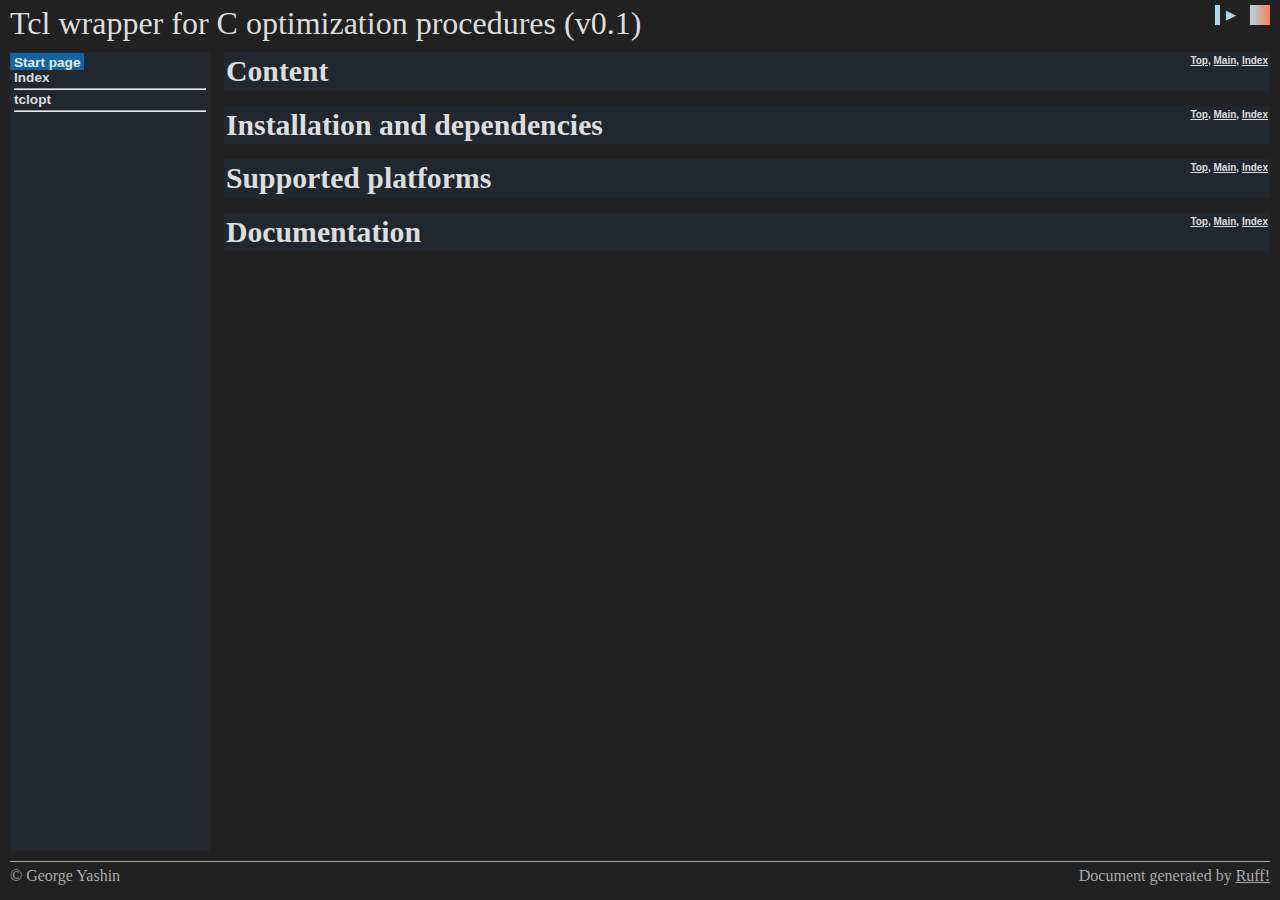
==== docs/index.html @ a0aec034 "codea refinement and docs update" ====
<!DOCTYPE html><html><head><meta charset="utf-8"/>
<title>Tcl wrapper for C optimization procedures</title>
<link rel='stylesheet' type='text/css' href='assets/ruff-min.css' />
<script type='text/javascript' src='assets/ruff-min.js'></script>
</head>
<body>
<div class='ruff-layout'>
<header class='ruff-layout-header ruff-hd'>
<a style='text-decoration:none;' href='index.html'>Tcl wrapper for C optimization procedures (v0.1)</a>


            <div id="ruffButtonBar">
            <button id="ruffNavMove" onclick="ruffMoveNavPane()"></button>
            <button id="ruffToggleTheme" onclick="ruffNextTheme()"></button>
            </div>
        </header><main class='ruff-layout-main ruff-bd'><h1 class='ruff'><a name='Content'></a>Content<span class='ruff-uplink'><a href='#top'>Top</a>, <a href='index.html'>Main</a>, <a href='index-docindex.html#'>Index</a></span></h1>
<div style='clear:both;'></div>
<h1 class='ruff'><a name='Installation and dependencies'></a>Installation and dependencies<span class='ruff-uplink'><a href='#top'>Top</a>, <a href='index.html'>Main</a>, <a href='index-docindex.html#'>Index</a></span></h1>
<div style='clear:both;'></div>
<h1 class='ruff'><a name='Supported platforms'></a>Supported platforms<span class='ruff-uplink'><a href='#top'>Top</a>, <a href='index.html'>Main</a>, <a href='index-docindex.html#'>Index</a></span></h1>
<div style='clear:both;'></div>
<h1 class='ruff'><a name='Documentation'></a>Documentation<span class='ruff-uplink'><a href='#top'>Top</a>, <a href='index.html'>Main</a>, <a href='index-docindex.html#'>Index</a></span></h1>
<div style='clear:both;'></div>
</main><nav class='ruff-nav'><ul ><li class='ruff-toc1'><a class='ruff-highlight' style='padding-top:2px;' href='index.html'>Start page</a></li>
<li class='ruff-toc1'><a href='index-docindex.html' accesskey='i'>Index</a></li>
<hr>
<li class='ruff-toc1'><a href='index-tclopt.html'>tclopt</a></li>
<hr></ul></nav><footer class='ruff-layout-footer ruff-ft'><div style='float: right;'>Document generated by <a href='https://ruff.magicsplat.com'>Ruff!</a></div><div>&copy; George Yashin</div></footer>
</div></body></html>
---- docs/assets/ruff-min.css ----
:root{--ruff-grid-template-rows:min-content 1fr;--ruff-grid-template-columns:minmax(200px, min-content) 1fr;--ruff-grid-template-areas:"toparea toparea" "navarea mainarea" "botarea botarea";--ruff-tip-z-index:10;--ruff-nav-toc-offset:0em;padding-left:calc(100vw - 100%);--ruff-theme-gradient:linear-gradient(90deg, lightblue, coral, lightgreen)}.ruff-theme-light{--ruff-color:#444;--ruff-background-color:whitesmoke;--ruff-minor-color:#888;--ruff-layout-background-color:#fefefe;--ruff-hd-color:#666;--ruff-hd-background-color:inherit;--ruff-hd-font:large bold;--ruff-nav-background-color:#FFF5EA;--ruff-nav-color:#666;--ruff-nav-tip-color:var(--ruff-nav-background-color);--ruff-nav-highlight-color:var(--ruff-nav-background-color);--ruff-nav-highlight-color:var(--ruff-background-color);--ruff-nav-highlight-background-color:coral;--ruff-bd-background-color:var(--ruff-layout-background-color);--ruff-bd-minor-color:var(--ruff-minor-color);--ruff-bd-table-border:#808080;--ruff-bd-code-color:var(--ruff-bd-color);--ruff-bd-code-background-color:whitesmoke;--ruff-bd-h-background-color:inherit;--ruff-bd-h-color:#968C83;--ruff-bd-h1-color:#666;--ruff-bd-h1-background-color:var(--ruff-nav-background-color);--ruff-bd-a-color:blue;--ruff-bd-sourcelink-color:var(--ruff-bd-a-color);--ruff-bd-sourcelink-background-color:var(--ruff-bd-background-color);--ruff-bd-synopsis-border:none;--ruff-bd-tip-color:inherit;--ruff-bd-tip-background-color:var(--ruff-nav-background-color);--ruff-ft-color:var(--ruff-bd-minor-color);--ruff-ft-minor-color:var(--ruff-ft-color);--ruff-ft-background-color:var(--ruff-bd-background-color)}.ruff-theme-clouds,.ruff-theme-dark,.ruff-theme-light,.ruff-theme-solar{--ruff-nav-tip-background-color:var(--ruff-nav-color);--ruff-bd-color:var(--ruff-color)}.ruff-theme-clouds{--ruff-color:#111;--ruff-background-color:whitesmoke;--ruff-minor-color:#888;--ruff-layout-background-color:azure;--ruff-hd-color:#666;--ruff-hd-background-color:inherit;--ruff-hd-font:large bold;--ruff-nav-background-color:lightblue;--ruff-nav-color:#212121;--ruff-nav-tip-color:var(--ruff-nav-background-color);--ruff-nav-highlight-color:var(--ruff-nav-background-color);--ruff-nav-highlight-color:var(--ruff-background-color);--ruff-nav-highlight-background-color:#14a7ff;--ruff-bd-background-color:var(--ruff-layout-background-color);--ruff-bd-minor-color:var(--ruff-minor-color);--ruff-bd-table-border:#808080;--ruff-bd-code-color:var(--ruff-bd-color);--ruff-bd-code-background-color:#cfebf7;--ruff-bd-code-background-color:#cffcff;--ruff-bd-h-background-color:inherit;--ruff-bd-h-color:#968C83;--ruff-bd-h1-color:#666;--ruff-bd-h1-background-color:var(--ruff-nav-background-color);--ruff-bd-a-color:blue;--ruff-bd-sourcelink-color:var(--ruff-bd-a-color);--ruff-bd-sourcelink-background-color:var(--ruff-bd-background-color);--ruff-bd-synopsis-border:none;--ruff-bd-tip-color:inherit;--ruff-bd-tip-background-color:var(--ruff-nav-background-color);--ruff-ft-color:var(--ruff-bd-minor-color);--ruff-ft-minor-color:var(--ruff-ft-color);--ruff-ft-background-color:var(--ruff-bd-background-color)}.ruff-theme-dark,.ruff-theme-solar{--ruff-minor-color:#aaa;--ruff-nav-color:var(--ruff-color);--ruff-bd-code-color:inherit}.ruff-theme-dark{--ruff-color:#ddd;--ruff-background-color:#27242c;--ruff-layout-background-color:#212121;--ruff-hd-color:inherit;--ruff-hd-background-color:inherit;--ruff-hd-font:large bold;--ruff-nav-background-color:#22272e;--ruff-nav-tip-color:var(--ruff-nav-background-color);--ruff-nav-highlight-color:#e6eff5;--ruff-nav-highlight-background-color:#1164a3;--ruff-bd-background-color:var(--ruff-layout-background-color);--ruff-bd-minor-color:var(--ruff-minor-color);--ruff-bd-table-border:#808080;--ruff-bd-code-background-color:var(--ruff-nav-background-color);--ruff-bd-h-background-color:inherit;--ruff-bd-h-color:lightblue;--ruff-bd-h1-color:var(--ruff-nav-color);--ruff-bd-h1-background-color:var(--ruff-nav-background-color);--ruff-bd-a-color:#489bf5;--ruff-bd-sourcelink-color:var(--ruff-bd-a-color);--ruff-bd-sourcelink-background-color:var(--ruff-bd-background-color);--ruff-bd-synopsis-border:none;--ruff-bd-tip-color:var(--ruff-bd-background-color);--ruff-bd-tip-background-color:var(--ruff-bd-color);--ruff-ft-color:var(--ruff-bd-minor-color);--ruff-ft-minor-color:var(--ruff-ft-color);--ruff-ft-background-color:var(--ruff-bd-background-color)}.ruff-theme-solar{--ruff-color:whitesmoke;--ruff-background-color:#011;--ruff-layout-background-color:#002b35;--ruff-nav-background-color:#003641;--ruff-bd-code-background-color:#003641;--ruff-bd-h-color:cornsilk;--ruff-bd-a-color:palegreen;--ruff-bd-tip-color:var(--ruff-bd-color);--ruff-bd-tip-background-color:var(--ruff-nav-background-color)}.ruff-theme-maroon,.ruff-theme-slate,.ruff-theme-solar,.ruff-theme-v1{--ruff-hd-color:inherit;--ruff-hd-background-color:inherit;--ruff-hd-font:large bold;--ruff-nav-tip-color:var(--ruff-nav-background-color);--ruff-nav-highlight-color:var(--ruff-nav-background-color);--ruff-nav-highlight-background-color:var(--ruff-nav-color);--ruff-bd-background-color:var(--ruff-layout-background-color);--ruff-bd-minor-color:var(--ruff-minor-color);--ruff-bd-table-border:#808080;--ruff-bd-h-background-color:inherit;--ruff-bd-h1-color:var(--ruff-nav-color);--ruff-bd-h1-background-color:var(--ruff-nav-background-color);--ruff-bd-sourcelink-color:var(--ruff-bd-a-color);--ruff-bd-sourcelink-background-color:var(--ruff-bd-background-color);--ruff-bd-synopsis-border:none;--ruff-ft-color:var(--ruff-bd-minor-color);--ruff-ft-minor-color:var(--ruff-ft-color);--ruff-ft-background-color:var(--ruff-bd-background-color)}.ruff-theme-slate{--ruff-color:#ccc;--ruff-background-color:#829ab1;--ruff-minor-color:#aaa;--ruff-layout-background-color:#181a26;--ruff-layout-background-color:#1a202c;--ruff-nav-background-color:rgb(45,55,72);--ruff-nav-color:var(--ruff-color);--ruff-nav-tip-background-color:var(--ruff-nav-color);--ruff-bd-color:var(--ruff-color);--ruff-bd-code-color:#ecdbba;--ruff-bd-code-background-color:var(--ruff-nav-background-color);--ruff-bd-h-color:lightsteelblue;--ruff-bd-a-color:lightskyblue;--ruff-bd-tip-color:var(--ruff-bd-color);--ruff-bd-tip-background-color:var(--ruff-nav-background-color)}.ruff-theme-maroon,.ruff-theme-v1{--ruff-minor-color:#888;--ruff-layout-background-color:white;--ruff-nav-color:white;--ruff-nav-tip-background-color:whitesmoke;--ruff-bd-code-color:var(--ruff-bd-color);--ruff-bd-h-color:var(--ruff-nav-background-color);--ruff-bd-tip-color:inherit;--ruff-bd-tip-background-color:whitesmoke}.ruff-theme-v1{--ruff-color:#121212;--ruff-background-color:white;--ruff-nav-background-color:#006666;--ruff-bd-color:var(--ruff-color);--ruff-bd-code-background-color:whitesmoke;--ruff-bd-a-color:blue}.ruff-theme-maroon{--ruff-color:#844;--ruff-background-color:whitesmoke;--ruff-nav-background-color:maroon;--ruff-bd-color:#212121;--ruff-bd-code-background-color:#fff0f0;--ruff-bd-a-color:#44f}#ruffButtonBar{float:right}#ruffNavMove,#ruffToggleTheme{height:20px;border:0;cursor:pointer;vertical-align:text-top}#ruffToggleTheme{background-image:var(--ruff-theme-gradient);transition:.25s;background-size:200% auto;width:20px}#ruffToggleTheme:hover{background-position:right center;vertical-align:text-top}#ruffNavMove{color:#add8e6;background-color:var(--ruff-bd-background-color);text-align:center}*,::after,::before{box-sizing:border-box}body{color:var(--ruff-color);background-color:var(--ruff-background-color)}a,a:visited{color:inherit;background-color:inherit}.ruff-layout{display:grid;grid-template-rows:var(--ruff-grid-template-rows);grid-template-columns:var(--ruff-grid-template-columns);grid-template-areas:var(--ruff-grid-template-areas);column-gap:1rem;min-height:100vh;max-width:100rem;margin:0 auto;background-color:var(--ruff-layout-background-color);padding:0 10px}.ruff-layout-header{grid-area:toparea}.ruff-layout-main{grid-area:mainarea}.ruff-layout-nav{grid-area:navarea}.ruff-layout-footer{grid-area:botarea}h1,h2,h3,h4,h5,h6{margin-bottom:.5em;margin-top:0}li{margin-top:.5em}span.ns_scope{color:var(--ruff-minor-color);font-size:85%}span.ns_scope a[href]:link,span.ns_scope a[href]:visited{text-decoration:none;color:var(--ruff-minor-color)}span.ns_scope a[href]:hover{text-decoration:underline}.ruff-tip{position:relative}.ruff-tip:hover .ruff-tiptext{visibility:visible}.ruff-tiptext pre{margin-top:0}.ruff-tiptext{min-width:20em;text-align:left;border:0;position:absolute;z-index:var(--ruff-tip-z-index);margin-left:4px;padding:2px 3px;visibility:hidden}.ruff-hd{font-family:"Times New Roman",serif;font-size:200%;padding:5px 0 10px;color:var(--ruff-hd-color);background-color:var(--ruff-hd-background-color)}.ruff-ft{text-align:left;border-top:1px solid var(--ruff-ft-color);color:var(--ruff-ft-color);background-color:var(--ruff-ft-background-color);margin:10px 0}.ruff-ft div{padding:5px 0}.ruff-bd,.ruff-nav{font-family:Arial,sans-serif}.ruff-nav{background-color:var(--ruff-nav-background-color);color:var(--ruff-nav-color);--ruff-nav-padding-x:4px;padding:3px var(--ruff-nav-padding-x) 2px var(--ruff-nav-padding-x);overflow:visible;font-size:85%;margin:0}.ruff-nav ul{list-style:none;margin:0;padding:0}.ruff-nav li,body{margin:0}.ruff-nav .ruff-toc1,span.ns_scope{font-weight:700}.ruff-nav .ruff-toc2{padding-left:calc(2em + var(--ruff-nav-toc-offset,0));text-indent:-2em}.ruff-nav .ruff-toc3{padding-left:calc(3em + var(--ruff-nav-toc-offset,0));text-indent:-2em}.ruff-nav .ruff-toc4{padding-left:calc(4em + var(--ruff-nav-toc-offset,0));text-indent:-2em}.ruff-nav .ruff-toc5{padding-left:calc(5em + var(--ruff-nav-toc-offset,0));text-indent:-2em}.ruff-nav hr{color:inherit;margin-top:.2em;margin-bottom:.2em}.ruff-nav a:hover,.ruff-nav a:link,.ruff-nav a:visited{text-decoration:none;color:var(--ruff-nav-color);background-color:inherit}.ruff-nav a:hover{color:var(--ruff-nav-background-color);background-color:var(--ruff-nav-color)}.ruff-nav a.ruff-highlight{color:var(--ruff-nav-highlight-color);background-color:var(--ruff-nav-highlight-background-color);margin-left:calc(-1*var(--ruff-nav-padding-x));padding-left:var(--ruff-nav-padding-x);padding-right:var(--ruff-nav-padding-x)}.ruff-nav .ruff-tiptext{background-color:var(--ruff-nav-tip-background-color);color:var(--ruff-nav-tip-color);text-indent:0}.ruff-bd{color:var(--ruff-bd-color);background-color:var(--ruff-bd-background-color);font-size:93%;line-height:1.3}.ruff-bd .ruff-uplink{font-size:x-small;font-variant:normal;font-family:Arial,sans-serif;float:right;padding:2px}.ruff-bd .ruff-uplink a[href],.ruff-bd .ruff-uplink a[href]:visited{text-decoration:underline;color:var(--ruff-bd-h-color)}.ruff-bd h1,.ruff-bd h1 .ruff-uplink a[href],.ruff-bd h1 .ruff-uplink a[href]:visited{color:var(--ruff-bd-h1-color)}.ruff-bd table.ruff_deflist{margin:.5em 1em 1em;border:thin solid;border-collapse:collapse;border-color:var(--ruff-bd-table-border);padding:4px}.ruff-bd .ruff_deflist td,.ruff-bd .ruff_deflist th{border:thin solid;border-color:gray;padding:.1em .3em .3em}.ruff-bd .ruff_deflist td{vertical-align:top;font-size:93%}.ruff-bd .ruff_deflist th{background-color:#ccc}.ruff-bd h1{background-color:var(--ruff-bd-h1-background-color);padding-left:2px;margin-left:-2px}.ruff-bd h2,.ruff-bd h3,.ruff-bd h4,.ruff-bd h5,.ruff-bd h6{color:var(--ruff-bd-h-color);background-color:var(--ruff-bd-h-background-color)}.ruff-bd h1,.ruff-bd h2{font-family:"Times New Roman",serif}.ruff-bd h2{font-variant:small-caps}.ruff-bd h3,.ruff-bd h4,.ruff-bd h5,.ruff-bd h6{margin-bottom:.2em}.ruff-bd h5{font-style:italic}.ruff-bd h5,.ruff-bd h6{font-weight:400;font-size:inherit}.ruff-bd h3.ruffclass,.ruff-bd h3.ruffmethod,.ruff-bd h3.ruffproc,.ruff-bd h4.ruffclass,.ruff-bd h4.ruffmethod,.ruff-bd h4.ruffproc,.ruff-bd h5.ruffclass,.ruff-bd h5.ruffmethod,.ruff-bd h5.ruffproc{border-bottom:thin solid;margin-bottom:.2em;margin-top:2em}.ruff-bd .ruff_cmd,.ruff-bd code{background-color:var(--ruff-bd-code-background-color);border-radius:4px;padding-left:2px;padding-right:2px}.ruff-bd .ruff_synopsis,.ruff-bd pre{color:var(--ruff-bd-code-color);background-color:var(--ruff-bd-code-background-color)}.ruff-bd pre{padding:5px;font-family:Consolas,"Courier New",monospace;font-size:smaller;line-height:1.2em;white-space:pre-wrap;overflow-wrap:break-word;display:inline-block;text-align:left}.ruff-bd a[href],.ruff-bd a[href]:visited{text-decoration:none;color:var(--ruff-bd-a-color)}.ruff-bd a[href]:hover,.ruff-expand>span{text-decoration:underline}.ruff_dyn_src{display:none}.ruff-bd .ruff_synopsis{border:var(--ruff-bd-synopsis-border);margin:0 2em 1em;padding:.5em}.ruff-bd .ruff_arg,.ruff-bd .ruff_cmd,.ruff-bd .ruff_const,.ruff-bd .ruff_synopsis,.ruff-bd code{font-family:Consolas,"Courier New",monospace}.ruff-bd .ruff_arg{font-style:italic;font-size:smaller}.ruff-bd .ruff_source_link{font-size:small}.ruff-bd .ruff_source_link a[href]{color:var(--ruff-bd-sourcelink-color);background-color:var(--ruff-bd-sourcelink-background-color);text-decoration:underline}.ruff_index{font-size:smaller}.ruff_index ul li{list-style-type:none}.ruff_index ul li a{text-decoration:none}#indexUL,#ruffNavMove{line-height:1}.ruff-bd #indexUL .ruff-tiptext,.ruff-bd #indexUL .ruff-tiptext pre,.ruff-bd #indexUL .ruff-tiptext pre .ruff_arg,.ruff-bd #indexUL .ruff-tiptext pre .ruff_cmd{background-color:var(--ruff-bd-tip-background-color);color:var(--ruff-bd-tip-color)}.ruff-figure{margin:.5em 1em}.ruff-snippet{background-color:var(--ruff-bd-code-background-color)}.ruff-left{text-align:left}.ruff-center{text-align:center}.ruff-right{text-align:right}.ruff-caption{font-style:italic;font-size:smaller;background-color:var(--ruff-bd-background-color)}.ruff-figure img{max-width:100%;height:auto}.ruff-expand>span{font-size:small}summary.ruff-expand{margin-bottom:1em}
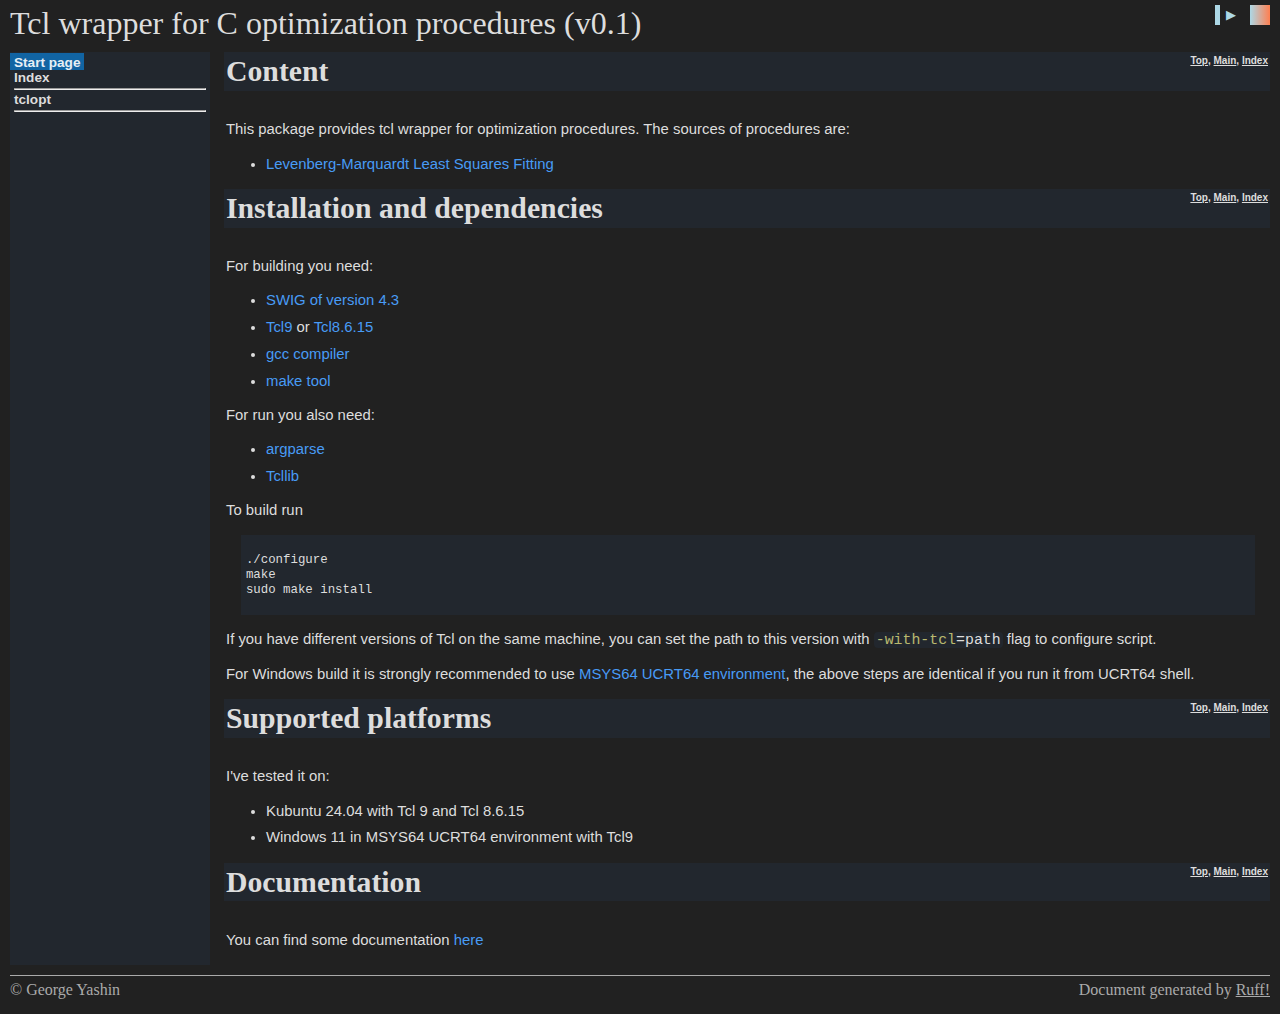
==== commit 52482446: "update docs, add readme, add code coverage" ====
--- a/docs/index.html
+++ b/docs/index.html
@@ -15,12 +15,43 @@
             </div>
         </header><main class='ruff-layout-main ruff-bd'><h1 class='ruff'><a name='Content'></a>Content<span class='ruff-uplink'><a href='#top'>Top</a>, <a href='index.html'>Main</a>, <a href='index-docindex.html#'>Index</a></span></h1>
 <div style='clear:both;'></div>
+<p class='ruff'>This package provides tcl wrapper for optimization procedures. The sources of procedures are:</p>
+<ul class='ruff'>
+<li><a href="http://cow.physics.wisc.edu/%7Ecraigm/idl/cmpfit.html" >Levenberg-Marquardt Least Squares Fitting</a></li>
+</ul>
 <h1 class='ruff'><a name='Installation and dependencies'></a>Installation and dependencies<span class='ruff-uplink'><a href='#top'>Top</a>, <a href='index.html'>Main</a>, <a href='index-docindex.html#'>Index</a></span></h1>
 <div style='clear:both;'></div>
+<p class='ruff'>For building you need:</p>
+<ul class='ruff'>
+<li><a href="https://www.swig.org/download.html" >SWIG of version 4.3</a></li>
+<li><a href="https://www.tcl.tk/software/tcltk/9.0.html" >Tcl9</a> or <a href="https://www.tcl.tk/software/tcltk/8.6.html" >Tcl8.6.15</a></li>
+<li><a href="https://gcc.gnu.org/" >gcc compiler</a></li>
+<li><a href="https://www.gnu.org/software/make/" >make tool</a></li>
+</ul>
+<p class='ruff'>For run you also need:</p>
+<ul class='ruff'>
+<li><a href="https://wiki.tcl-lang.org/page/argparse" >argparse</a></li>
+<li><a href="https://www.tcl.tk/software/tcllib/" >Tcllib</a></li>
+</ul>
+<p class='ruff'>To build run</p>
+
+<figure  class='ruff-snippet ruff-figure'><pre class='ruff'>./configure
+make
+sudo make install
+</pre>
+
+</figure><p class='ruff'>If you have different versions of Tcl on the same machine, you can set the path to this version with <code><font color=#b9b96e>-with-tcl</font>=path</code> flag to configure script.</p>
+<p class='ruff'>For Windows build it is strongly recommended to use <a href="https://www.msys2.org/" >MSYS64 UCRT64 environment</a>, the above steps are identical if you run it from UCRT64 shell.</p>
 <h1 class='ruff'><a name='Supported platforms'></a>Supported platforms<span class='ruff-uplink'><a href='#top'>Top</a>, <a href='index.html'>Main</a>, <a href='index-docindex.html#'>Index</a></span></h1>
 <div style='clear:both;'></div>
+<p class='ruff'>I've tested it on:</p>
+<ul class='ruff'>
+<li>Kubuntu 24.04 with Tcl 9 and Tcl 8.6.15</li>
+<li>Windows 11 in MSYS64 UCRT64 environment with Tcl9</li>
+</ul>
 <h1 class='ruff'><a name='Documentation'></a>Documentation<span class='ruff-uplink'><a href='#top'>Top</a>, <a href='index.html'>Main</a>, <a href='index-docindex.html#'>Index</a></span></h1>
 <div style='clear:both;'></div>
+<p class='ruff'>You can find some documentation <a href="https://georgtree.github.io/tclopt" >here</a></p>
 </main><nav class='ruff-nav'><ul ><li class='ruff-toc1'><a class='ruff-highlight' style='padding-top:2px;' href='index.html'>Start page</a></li>
 <li class='ruff-toc1'><a href='index-docindex.html' accesskey='i'>Index</a></li>
 <hr>
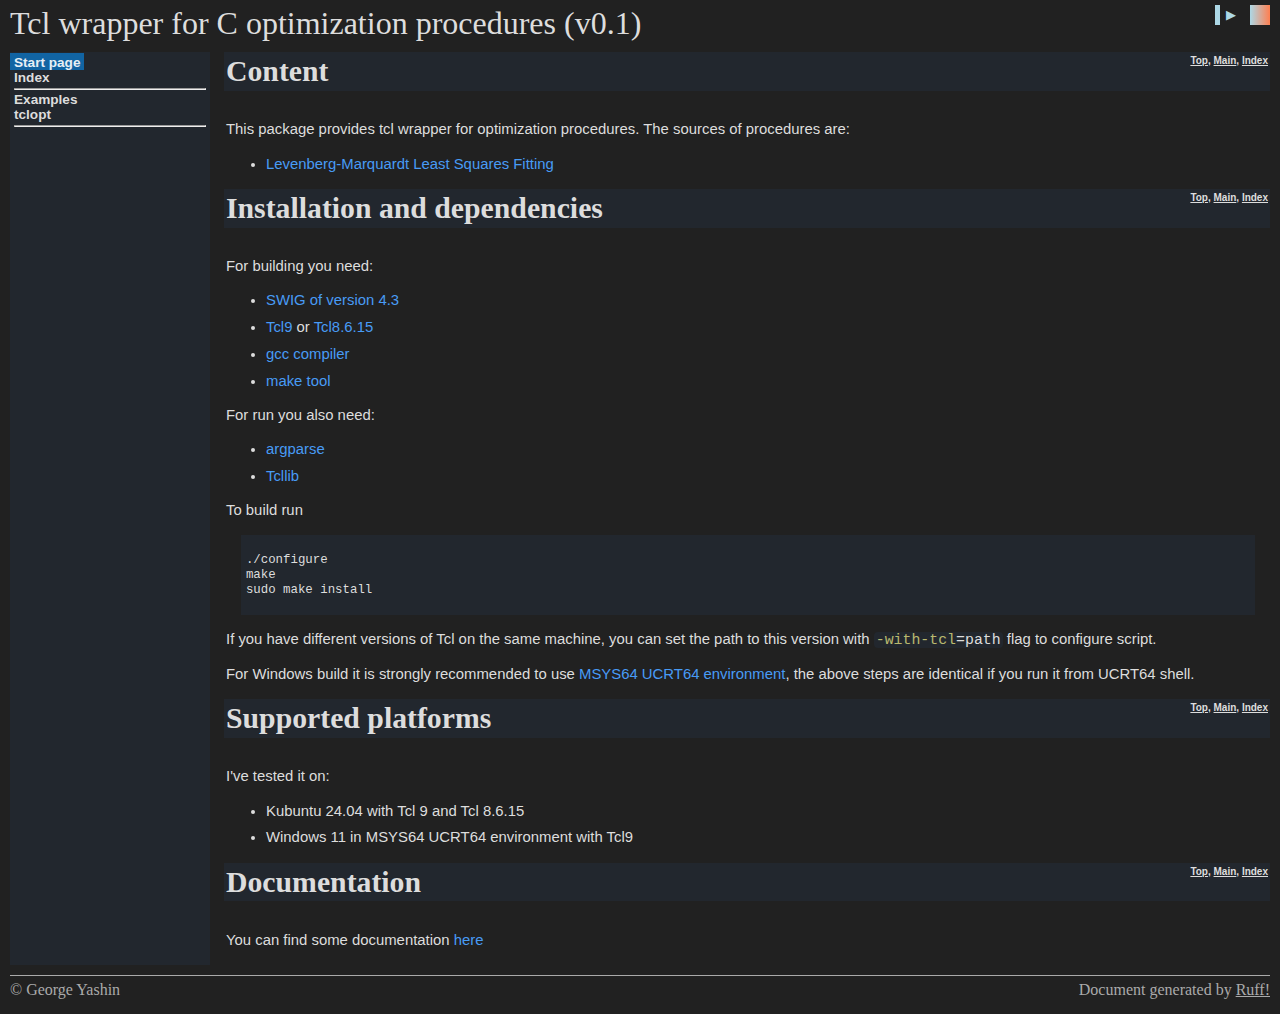
==== commit 7bc3c156: "add example, and update docs" ====
--- a/docs/index.html
+++ b/docs/index.html
@@ -55,6 +55,7 @@
 </main><nav class='ruff-nav'><ul ><li class='ruff-toc1'><a class='ruff-highlight' style='padding-top:2px;' href='index.html'>Start page</a></li>
 <li class='ruff-toc1'><a href='index-docindex.html' accesskey='i'>Index</a></li>
 <hr>
+<li class='ruff-toc1'><a href='index-Examples.html'>Examples</a></li>
 <li class='ruff-toc1'><a href='index-tclopt.html'>tclopt</a></li>
 <hr></ul></nav><footer class='ruff-layout-footer ruff-ft'><div style='float: right;'>Document generated by <a href='https://ruff.magicsplat.com'>Ruff!</a></div><div>&copy; George Yashin</div></footer>
 </div></body></html>
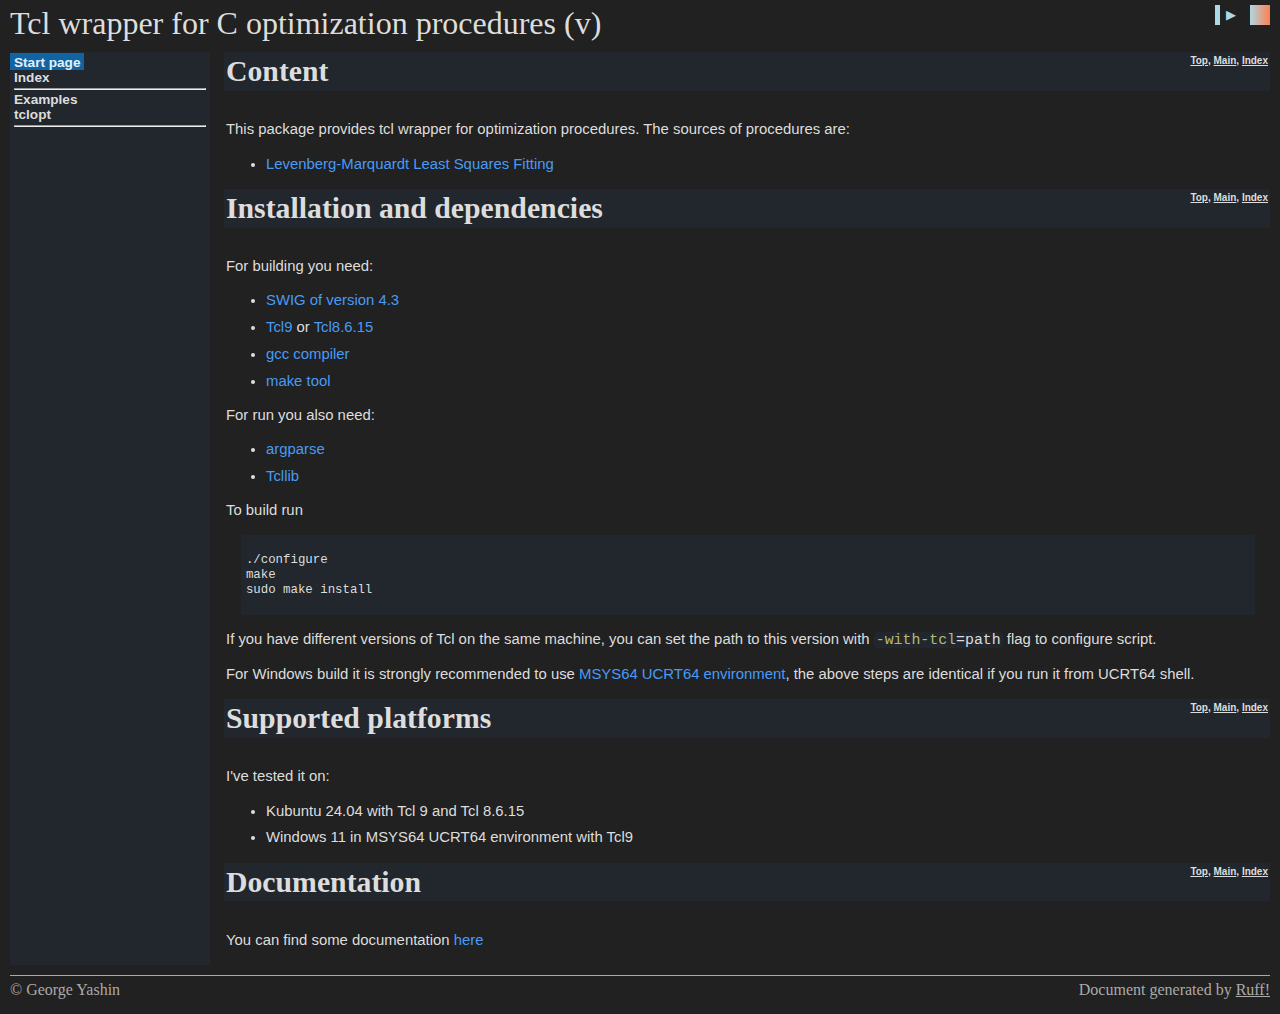
==== commit 3eb20d11: "docs update" ====
--- a/docs/index.html
+++ b/docs/index.html
@@ -6,7 +6,7 @@
 <body>
 <div class='ruff-layout'>
 <header class='ruff-layout-header ruff-hd'>
-<a style='text-decoration:none;' href='index.html'>Tcl wrapper for C optimization procedures (v0.1)</a>
+<a style='text-decoration:none;' href='index.html'>Tcl wrapper for C optimization procedures (v)</a>
 
 
             <div id="ruffButtonBar">
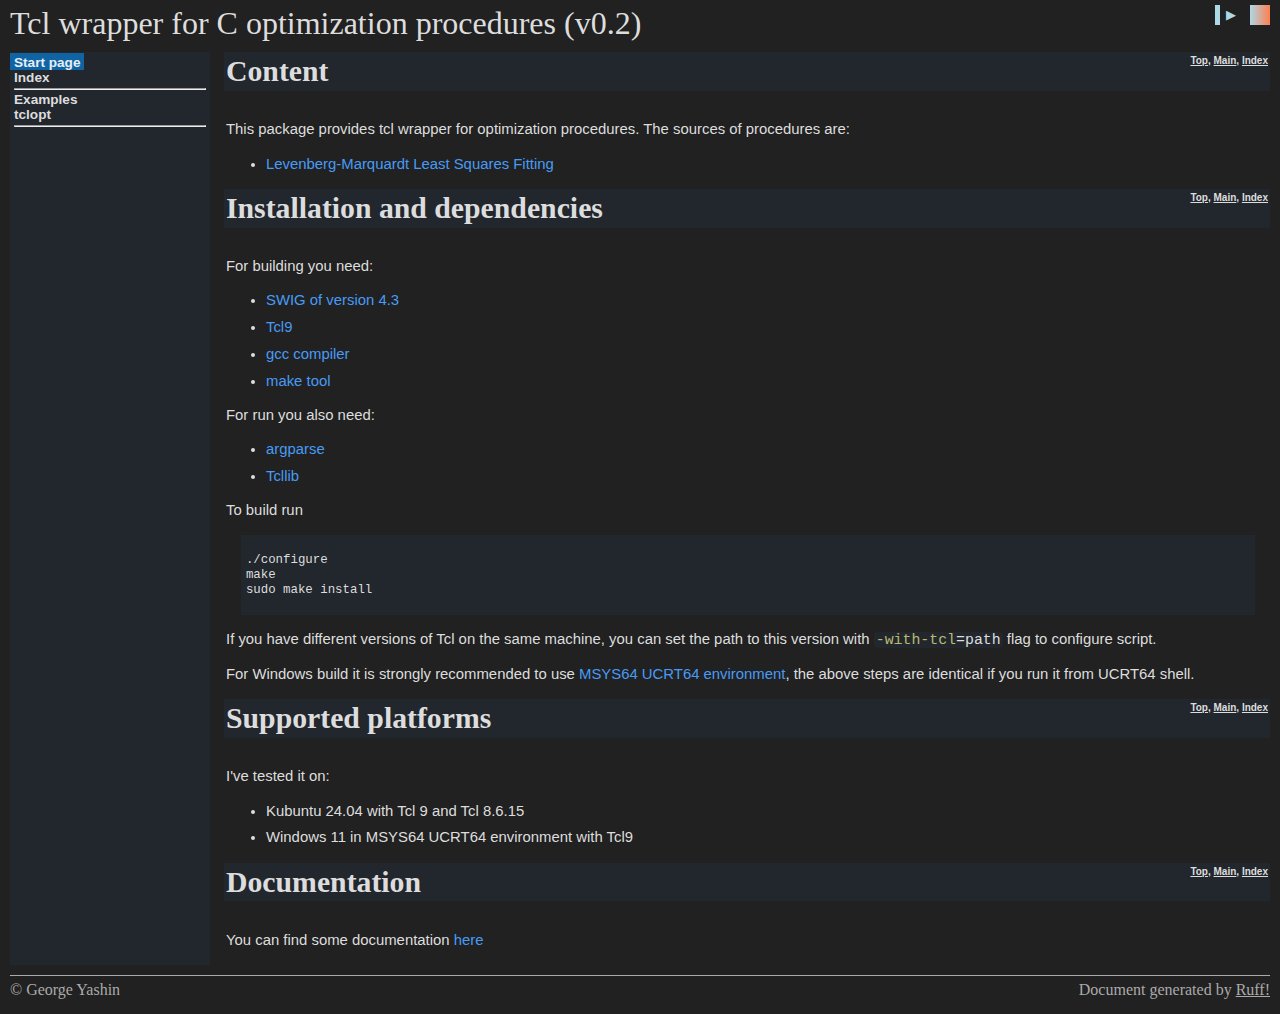
==== commit 4bf8633e: "change from procedural style ot object-oriented, drop tcl8 support, docs update, version bump" ====
--- a/docs/index.html
+++ b/docs/index.html
@@ -6,7 +6,7 @@
 <body>
 <div class='ruff-layout'>
 <header class='ruff-layout-header ruff-hd'>
-<a style='text-decoration:none;' href='index.html'>Tcl wrapper for C optimization procedures (v)</a>
+<a style='text-decoration:none;' href='index.html'>Tcl wrapper for C optimization procedures (v0.2)</a>
 
 
             <div id="ruffButtonBar">
@@ -24,7 +24,7 @@
 <p class='ruff'>For building you need:</p>
 <ul class='ruff'>
 <li><a href="https://www.swig.org/download.html" >SWIG of version 4.3</a></li>
-<li><a href="https://www.tcl.tk/software/tcltk/9.0.html" >Tcl9</a> or <a href="https://www.tcl.tk/software/tcltk/8.6.html" >Tcl8.6.15</a></li>
+<li><a href="https://www.tcl.tk/software/tcltk/9.0.html" >Tcl9</a></li>
 <li><a href="https://gcc.gnu.org/" >gcc compiler</a></li>
 <li><a href="https://www.gnu.org/software/make/" >make tool</a></li>
 </ul>
